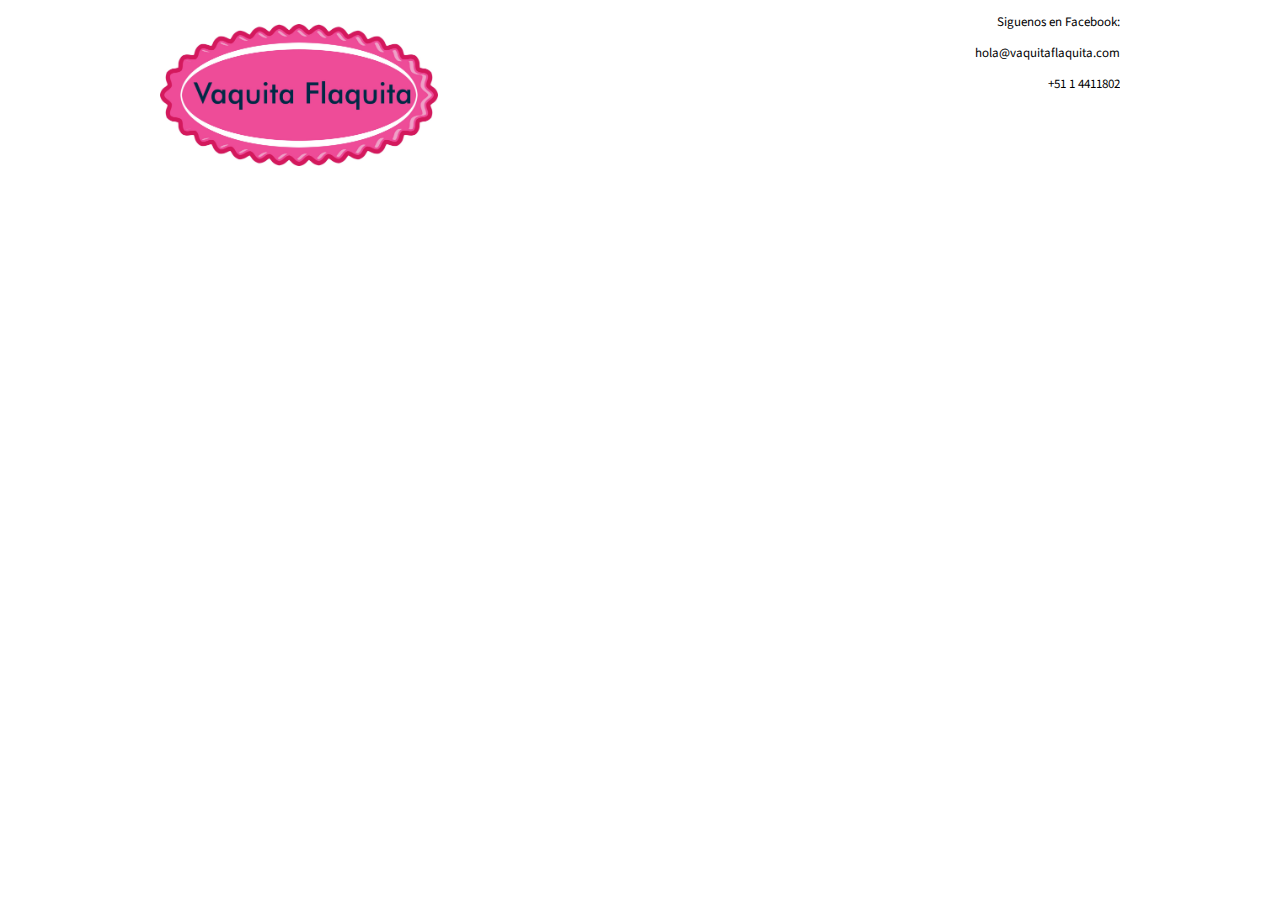
==== index.html @ 06bb9155 "header" ====
<!DOCTYPE html>
<html>
  <head>
    <meta charset="utf-8">
    <title>Vaquita Flaquita</title>
    <link rel="shortcut icon" href="img/icon/favicon.ico">
    <link rel="stylesheet" href="css/style.min.css">
  </head>
  <body>
    <header class="menu-header">
      <div class="container">
        <div class="row">
          <div class="col-md-6">
            <img src="img/empaques/400dpiLogo.jpg" alt="logo">
          </div>
          <div class="col-md-6">
            <div>
              <p>Siguenos en Facebook:</p>
              <p>hola@vaquitaflaquita.com</p>
              <p>+51 1 4411802</p>
            </div>
          </div>
        </div>
      </div>
    </header>
  </body>
</html>
---- css/style.min.css ----
@import url("https://fonts.googleapis.com/css?family=Source+Sans+Pro:300,400,600,700,900");.container{position:relative;margin-left:auto;margin-right:auto;padding-right:15px;padding-left:15px}@media screen and (max-width: 1200px){.container{width:1140px;max-width:100%}}@media screen and (min-width: 992px){.container{width:960px;max-width:100%}}@media screen and (min-width: 1200px){.container{padding-right:15px;padding-left:15px}}@media screen and (min-width: 992px){.container{padding-right:15px;padding-left:15px}}[class*="col-"]{float:left;padding:0 0}@media (min-width: 0){.col-xs-1{width:8.3333333333%}.col-xs-2{width:16.6666666667%}.col-xs-3{width:25%}.col-xs-4{width:33.3333333333%}.col-xs-5{width:41.6666666667%}.col-xs-6{width:50%}.col-xs-7{width:58.3333333333%}.col-xs-8{width:66.6666666667%}.col-xs-9{width:75%}.col-xs-10{width:83.3333333333%}.col-xs-11{width:91.6666666667%}.col-xs-12{width:100%}}@media (min-width: 768px){.col-sm-1{width:8.3333333333%}.col-sm-2{width:16.6666666667%}.col-sm-3{width:25%}.col-sm-4{width:33.3333333333%}.col-sm-5{width:41.6666666667%}.col-sm-6{width:50%}.col-sm-7{width:58.3333333333%}.col-sm-8{width:66.6666666667%}.col-sm-9{width:75%}.col-sm-10{width:83.3333333333%}.col-sm-11{width:91.6666666667%}.col-sm-12{width:100%}}@media (min-width: 992px){.col-md-1{width:8.3333333333%}.col-md-2{width:16.6666666667%}.col-md-3{width:25%}.col-md-4{width:33.3333333333%}.col-md-5{width:41.6666666667%}.col-md-6{width:50%}.col-md-7{width:58.3333333333%}.col-md-8{width:66.6666666667%}.col-md-9{width:75%}.col-md-10{width:83.3333333333%}.col-md-11{width:91.6666666667%}.col-md-12{width:100%}}@media (min-width: 1200px){.col-lg-1{width:8.3333333333%}.col-lg-2{width:16.6666666667%}.col-lg-3{width:25%}.col-lg-4{width:33.3333333333%}.col-lg-5{width:41.6666666667%}.col-lg-6{width:50%}.col-lg-7{width:58.3333333333%}.col-lg-8{width:66.6666666667%}.col-lg-9{width:75%}.col-lg-10{width:83.3333333333%}.col-lg-11{width:91.6666666667%}.col-lg-12{width:100%}}.row{margin:0 auto}.row::before{content:'';clear:both;display:table}.img-responsive{width:100%}.bg-gray-light{background-color:#f7f7f7}html,body{border:0;margin:0;padding:0}html{min-height:100%}body{min-height:100%}h1,h2,h3,h4,h5,h6,p,span,input,a,label,.text-profile,th,td,placeholder{font-family:'Source Sans Pro', sans-serif}header.menu-header .container .row .col-md-6 img{padding-top:5%;padding-bottom:0;width:58%}header.menu-header .container .row .col-md-6 p:first{padding-top:15%;padding-bottom:0}header.menu-header .container .row .col-md-6 p{font-size:13px;text-align:right}
/*# sourceMappingURL=style.min.css.map */
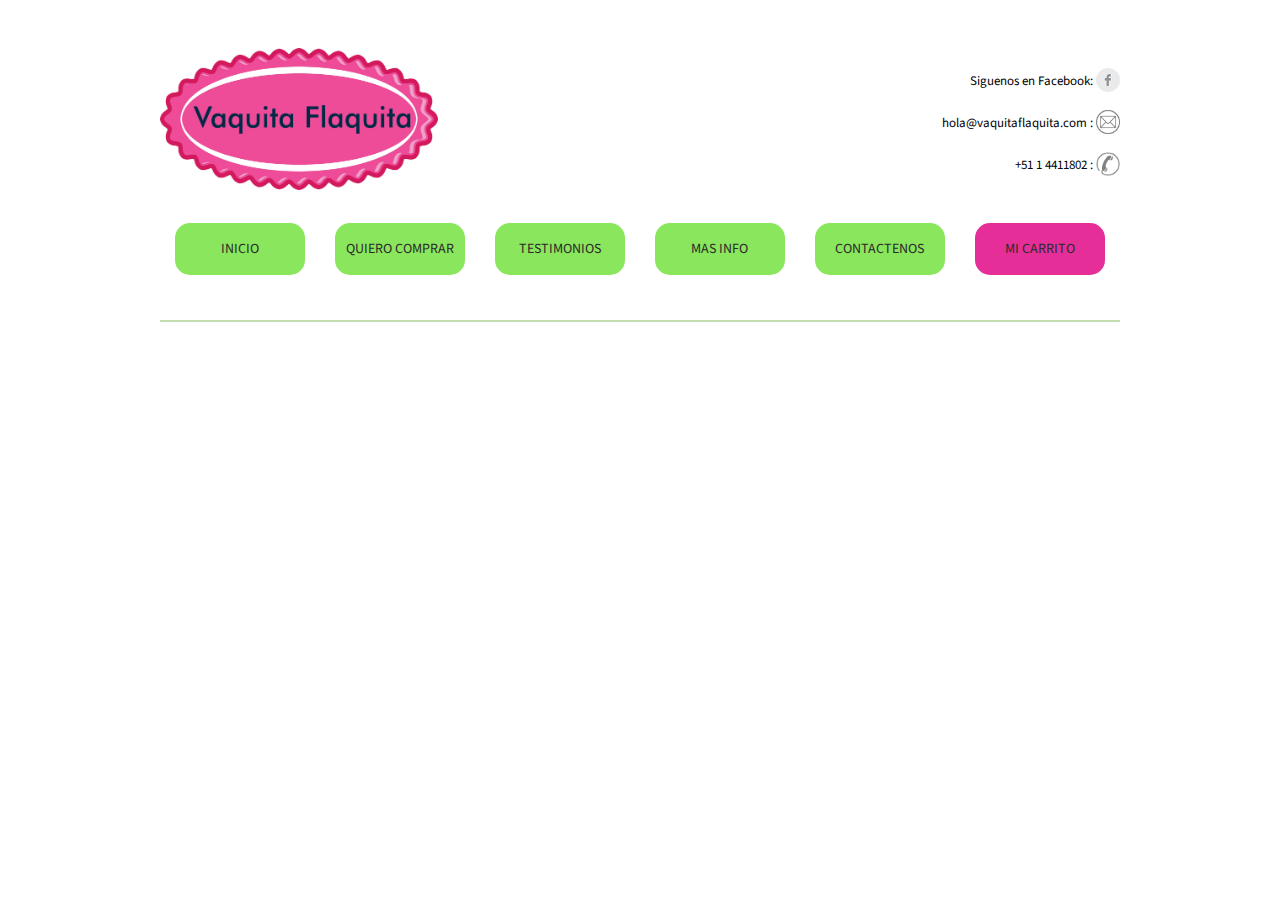
==== commit 48a6e76c: "avance first section" ====
--- a/index.html
+++ b/index.html
@@ -15,13 +15,55 @@
           </div>
           <div class="col-md-6">
             <div>
-              <p>Siguenos en Facebook:</p>
-              <p>hola@vaquitaflaquita.com</p>
-              <p>+51 1 4411802</p>
+              <p>Siguenos en Facebook: <a href="#"><img src="img/icon/facbook.png" alt="facebook"></a></p>
+              <p>hola@vaquitaflaquita.com : <a href="#"><img src="img/icon/stacks_image_7742.png" alt="message"></a></p>
+              <p>+51 1 4411802 : <a href="#"><img src="img/icon/phone.png" alt=""></a></p>
+            </div>
+          </div>
+        </div>
+        <div class="row">
+          <div class="col-md-2">
+            <div>
+              <a href="#">Inicio</a>
+            </div>
+          </div>
+          <div class="col-md-2">
+            <div>
+              <a href="#">Quiero comprar</a>
+            </div>
+          </div>
+          <div class="col-md-2">
+            <div>
+              <a href="#">Testimonios</a>
+            </div>
+          </div>
+          <div class="col-md-2">
+            <div>
+              <a href="#">mas info</a>
+            </div>
+          </div>
+          <div class="col-md-2">
+            <div>
+              <a href="#">contactenos</a>
+            </div>
+          </div>
+          <div class="col-md-2">
+            <div>
+              <a href="#">mi carrito</a>
             </div>
           </div>
         </div>
       </div>
     </header>
+    <section class="first-section">
+      <div class="container">
+        <div class="row">
+            <div class="line col-md-12"></div>
+        </div>
+        <div class="row">
+          
+        </div>
+      </div>
+    </section>
   </body>
 </html>
--- a/css/style.min.css
+++ b/css/style.min.css
@@ -1,2 +1,2 @@
-@import url("https://fonts.googleapis.com/css?family=Source+Sans+Pro:300,400,600,700,900");.container{position:relative;margin-left:auto;margin-right:auto;padding-right:15px;padding-left:15px}@media screen and (max-width: 1200px){.container{width:1140px;max-width:100%}}@media screen and (min-width: 992px){.container{width:960px;max-width:100%}}@media screen and (min-width: 1200px){.container{padding-right:15px;padding-left:15px}}@media screen and (min-width: 992px){.container{padding-right:15px;padding-left:15px}}[class*="col-"]{float:left;padding:0 0}@media (min-width: 0){.col-xs-1{width:8.3333333333%}.col-xs-2{width:16.6666666667%}.col-xs-3{width:25%}.col-xs-4{width:33.3333333333%}.col-xs-5{width:41.6666666667%}.col-xs-6{width:50%}.col-xs-7{width:58.3333333333%}.col-xs-8{width:66.6666666667%}.col-xs-9{width:75%}.col-xs-10{width:83.3333333333%}.col-xs-11{width:91.6666666667%}.col-xs-12{width:100%}}@media (min-width: 768px){.col-sm-1{width:8.3333333333%}.col-sm-2{width:16.6666666667%}.col-sm-3{width:25%}.col-sm-4{width:33.3333333333%}.col-sm-5{width:41.6666666667%}.col-sm-6{width:50%}.col-sm-7{width:58.3333333333%}.col-sm-8{width:66.6666666667%}.col-sm-9{width:75%}.col-sm-10{width:83.3333333333%}.col-sm-11{width:91.6666666667%}.col-sm-12{width:100%}}@media (min-width: 992px){.col-md-1{width:8.3333333333%}.col-md-2{width:16.6666666667%}.col-md-3{width:25%}.col-md-4{width:33.3333333333%}.col-md-5{width:41.6666666667%}.col-md-6{width:50%}.col-md-7{width:58.3333333333%}.col-md-8{width:66.6666666667%}.col-md-9{width:75%}.col-md-10{width:83.3333333333%}.col-md-11{width:91.6666666667%}.col-md-12{width:100%}}@media (min-width: 1200px){.col-lg-1{width:8.3333333333%}.col-lg-2{width:16.6666666667%}.col-lg-3{width:25%}.col-lg-4{width:33.3333333333%}.col-lg-5{width:41.6666666667%}.col-lg-6{width:50%}.col-lg-7{width:58.3333333333%}.col-lg-8{width:66.6666666667%}.col-lg-9{width:75%}.col-lg-10{width:83.3333333333%}.col-lg-11{width:91.6666666667%}.col-lg-12{width:100%}}.row{margin:0 auto}.row::before{content:'';clear:both;display:table}.img-responsive{width:100%}.bg-gray-light{background-color:#f7f7f7}html,body{border:0;margin:0;padding:0}html{min-height:100%}body{min-height:100%}h1,h2,h3,h4,h5,h6,p,span,input,a,label,.text-profile,th,td,placeholder{font-family:'Source Sans Pro', sans-serif}header.menu-header .container .row .col-md-6 img{padding-top:5%;padding-bottom:0;width:58%}header.menu-header .container .row .col-md-6 p:first{padding-top:15%;padding-bottom:0}header.menu-header .container .row .col-md-6 p{font-size:13px;text-align:right}
+@import url("https://fonts.googleapis.com/css?family=Source+Sans+Pro:300,400,600,700,900");.container{position:relative;margin-left:auto;margin-right:auto;padding-right:15px;padding-left:15px}@media screen and (max-width: 1200px){.container{width:1140px;max-width:100%}}@media screen and (min-width: 992px){.container{width:960px;max-width:100%}}@media screen and (min-width: 1200px){.container{padding-right:15px;padding-left:15px}}@media screen and (min-width: 992px){.container{padding-right:15px;padding-left:15px}}[class*="col-"]{float:left;padding:0 0}@media (min-width: 0){.col-xs-1{width:8.3333333333%}.col-xs-2{width:16.6666666667%}.col-xs-3{width:25%}.col-xs-4{width:33.3333333333%}.col-xs-5{width:41.6666666667%}.col-xs-6{width:50%}.col-xs-7{width:58.3333333333%}.col-xs-8{width:66.6666666667%}.col-xs-9{width:75%}.col-xs-10{width:83.3333333333%}.col-xs-11{width:91.6666666667%}.col-xs-12{width:100%}}@media (min-width: 768px){.col-sm-1{width:8.3333333333%}.col-sm-2{width:16.6666666667%}.col-sm-3{width:25%}.col-sm-4{width:33.3333333333%}.col-sm-5{width:41.6666666667%}.col-sm-6{width:50%}.col-sm-7{width:58.3333333333%}.col-sm-8{width:66.6666666667%}.col-sm-9{width:75%}.col-sm-10{width:83.3333333333%}.col-sm-11{width:91.6666666667%}.col-sm-12{width:100%}}@media (min-width: 992px){.col-md-1{width:8.3333333333%}.col-md-2{width:16.6666666667%}.col-md-3{width:25%}.col-md-4{width:33.3333333333%}.col-md-5{width:41.6666666667%}.col-md-6{width:50%}.col-md-7{width:58.3333333333%}.col-md-8{width:66.6666666667%}.col-md-9{width:75%}.col-md-10{width:83.3333333333%}.col-md-11{width:91.6666666667%}.col-md-12{width:100%}}@media (min-width: 1200px){.col-lg-1{width:8.3333333333%}.col-lg-2{width:16.6666666667%}.col-lg-3{width:25%}.col-lg-4{width:33.3333333333%}.col-lg-5{width:41.6666666667%}.col-lg-6{width:50%}.col-lg-7{width:58.3333333333%}.col-lg-8{width:66.6666666667%}.col-lg-9{width:75%}.col-lg-10{width:83.3333333333%}.col-lg-11{width:91.6666666667%}.col-lg-12{width:100%}}.row{margin:0 auto}.row::before{content:'';clear:both;display:table}.img-responsive{width:100%}.bg-gray-light{background-color:#f7f7f7}html,body{border:0;margin:0;padding:0}html{min-height:100%}body{min-height:100%}h1,h2,h3,h4,h5,h6,p,span,input,a,label,.text-profile,th,td,placeholder{font-family:'Source Sans Pro', sans-serif}header.menu-header .container .row::after{display:block;content:"";clear:both}header.menu-header .container .row .col-md-6:first-child img{padding-top:10%;padding-bottom:0;width:58%}header.menu-header .container .row .col-md-6:nth-child(2) p:first-child{padding-top:10%;padding-bottom:0}header.menu-header .container .row .col-md-6:nth-child(2) p{font-size:13px;text-align:right}header.menu-header .container .row .col-md-6:nth-child(2) p a img{width:5%;top:7px;position:relative}header.menu-header .container .row .col-md-2{text-align:center;text-transform:uppercase;margin-top:3%;margin-bottom:0}header.menu-header .container .row .col-md-2 div{margin-left:15px;margin-right:15px;background-color:#8ae65c;padding-top:10%;padding-bottom:10%;border-radius:15px;font-size:14px}header.menu-header .container .row .col-md-2 div a{color:#2b2b2b;text-decoration:none}header.menu-header .container .row .col-md-2:last-child div{background-color:#e62e99}section.first-section .container .row div.line{border-bottom:2px solid #c3ddb1;margin-top:45px;margin-bottom:0}
 /*# sourceMappingURL=style.min.css.map */
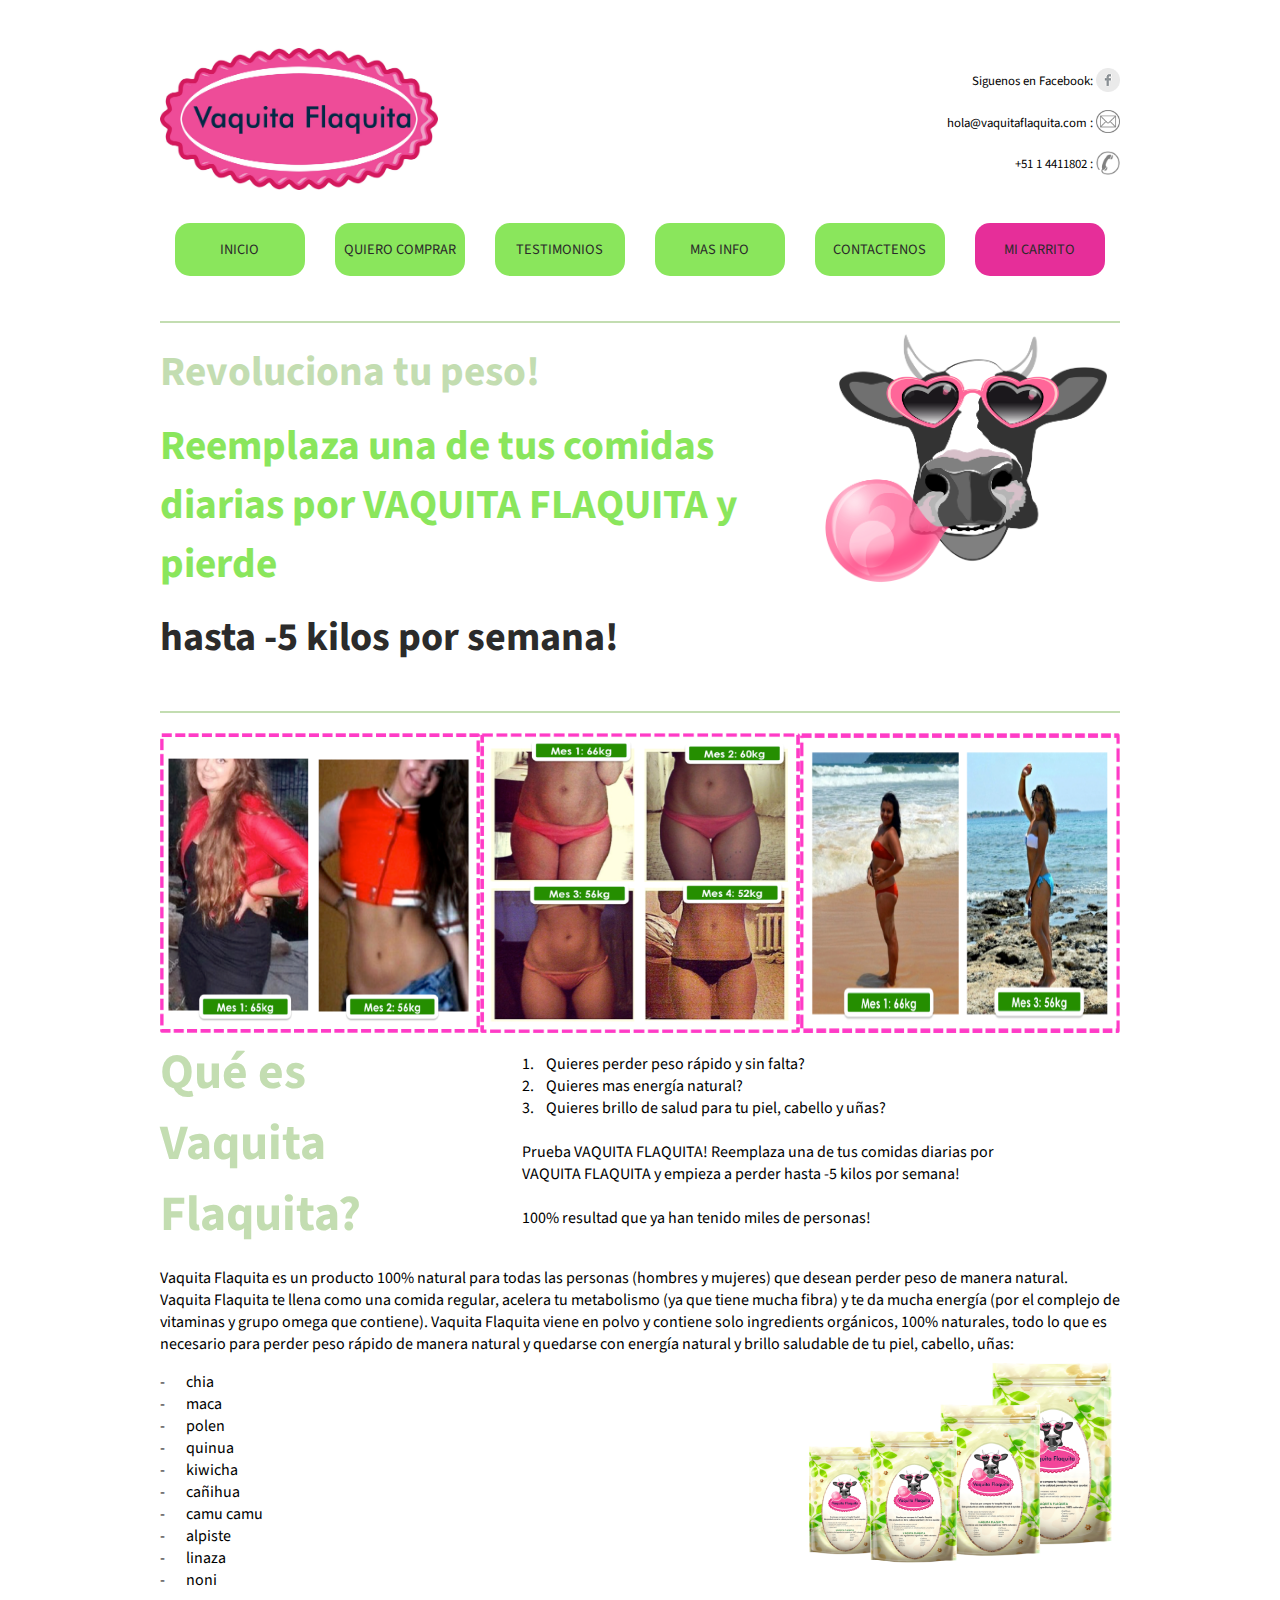
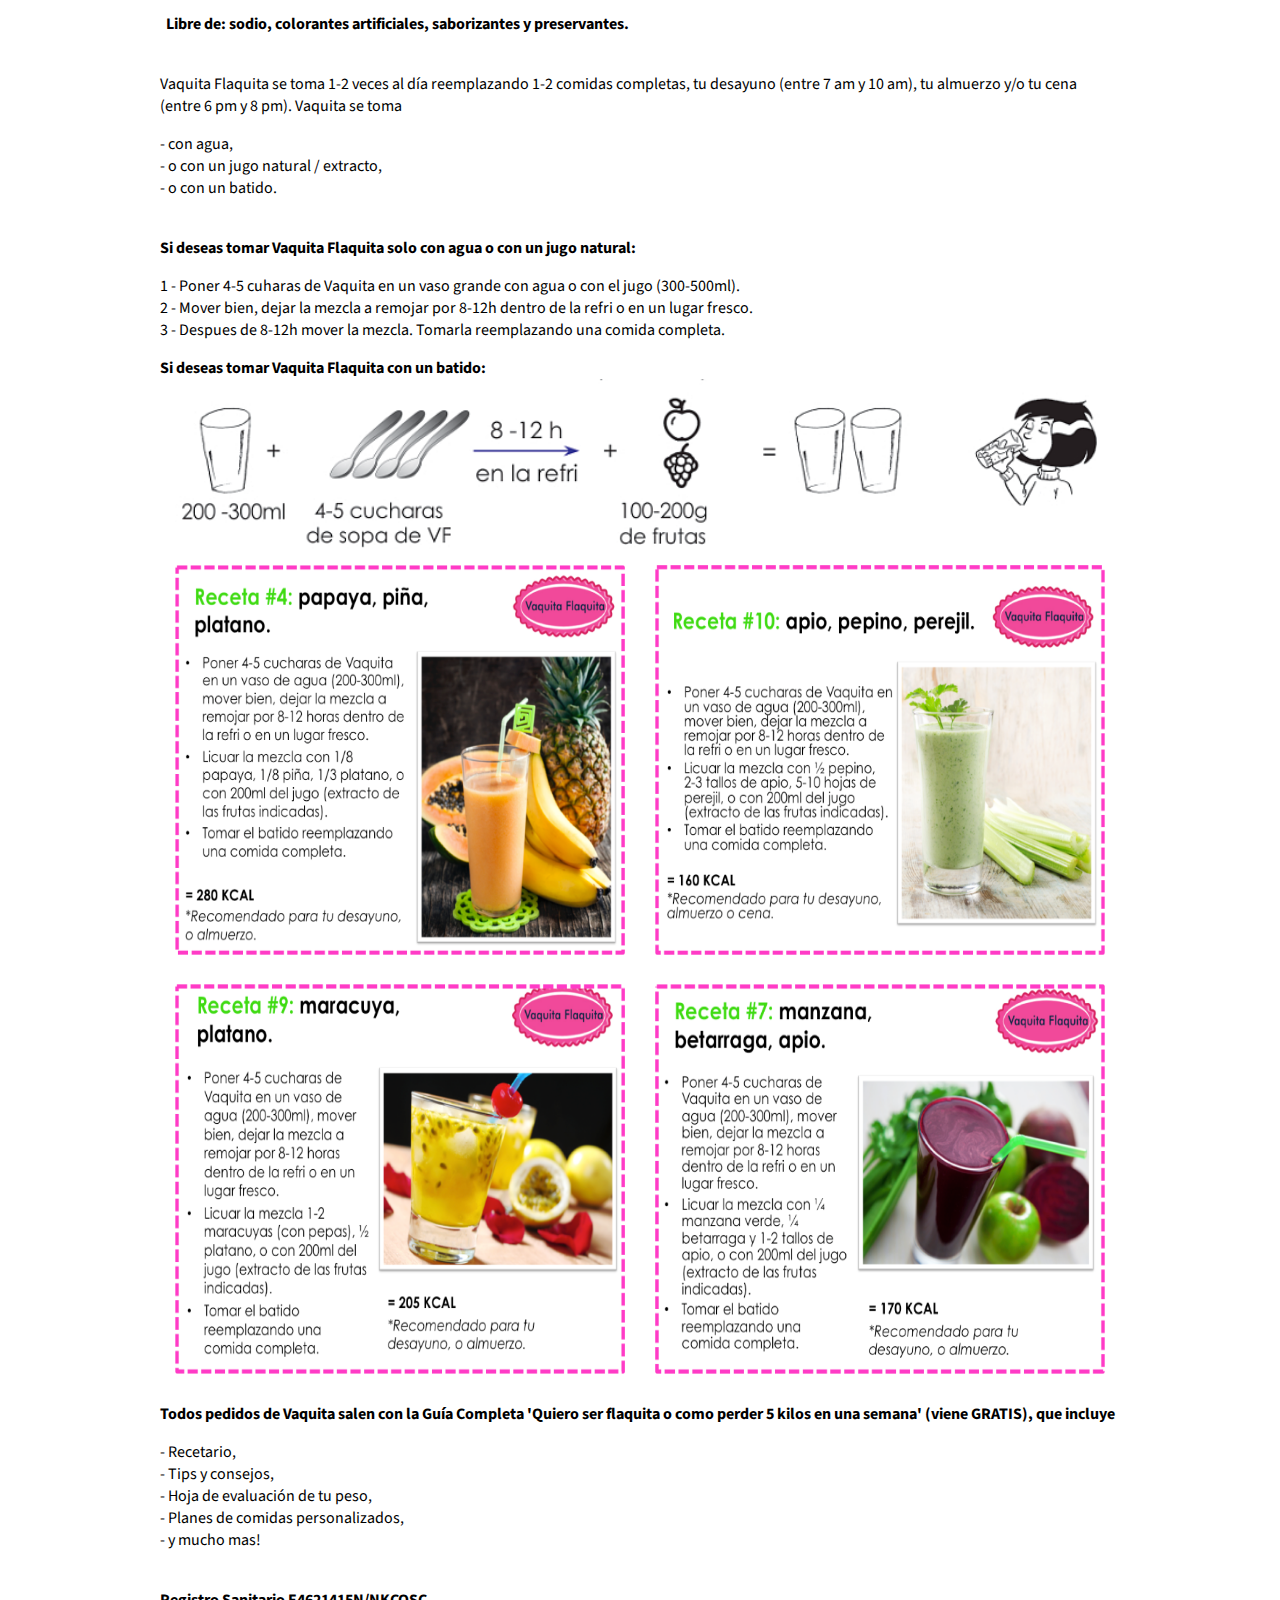
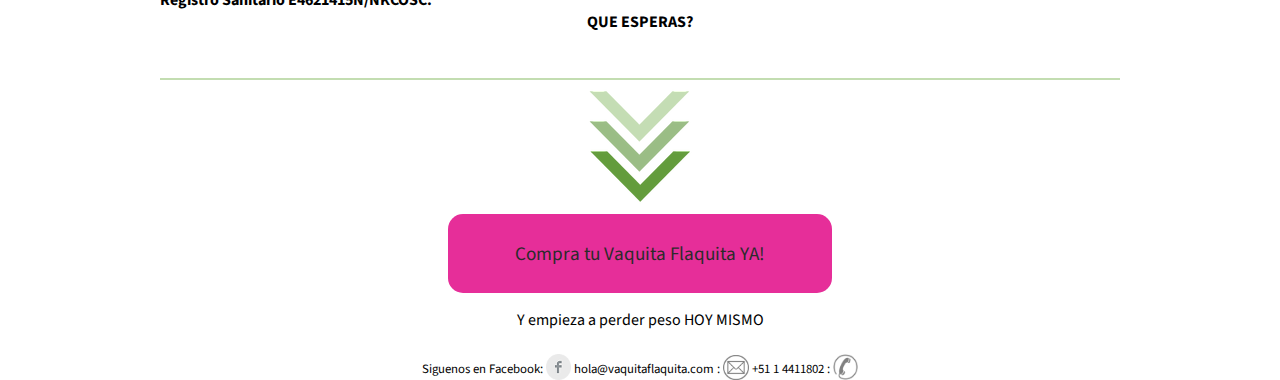
==== commit 2edd276f: "testimonio site" ====
--- a/index.html
+++ b/index.html
@@ -5,15 +5,16 @@
     <title>Vaquita Flaquita</title>
     <link rel="shortcut icon" href="img/icon/favicon.ico">
     <link rel="stylesheet" href="css/style.min.css">
+    <link rel="stylesheet" href="https://fonts.googleapis.com/css?family=Source+Sans+Pro:300,400,600,700,900">
   </head>
   <body>
     <header class="menu-header">
       <div class="container">
         <div class="row">
-          <div class="col-md-6">
+          <div class="col-md-6 col-xs-6">
             <img src="img/empaques/400dpiLogo.jpg" alt="logo">
           </div>
-          <div class="col-md-6">
+          <div class="col-md-6 col-xs-6">
             <div>
               <p>Siguenos en Facebook: <a href="#"><img src="img/icon/facbook.png" alt="facebook"></a></p>
               <p>hola@vaquitaflaquita.com : <a href="#"><img src="img/icon/stacks_image_7742.png" alt="message"></a></p>
@@ -22,32 +23,32 @@
           </div>
         </div>
         <div class="row">
-          <div class="col-md-2">
+          <div class="col-md-2 col-xs-6">
             <div>
               <a href="#">Inicio</a>
             </div>
           </div>
-          <div class="col-md-2">
+          <div class="col-md-2 col-xs-6">
             <div>
               <a href="#">Quiero comprar</a>
             </div>
           </div>
-          <div class="col-md-2">
+          <div class="col-md-2 col-xs-6">
             <div>
               <a href="#">Testimonios</a>
             </div>
           </div>
-          <div class="col-md-2">
+          <div class="col-md-2 col-xs-6">
             <div>
               <a href="#">mas info</a>
             </div>
           </div>
-          <div class="col-md-2">
+          <div class="col-md-2 col-xs-6">
             <div>
               <a href="#">contactenos</a>
             </div>
           </div>
-          <div class="col-md-2">
+          <div class="col-md-2 col-xs-6">
             <div>
               <a href="#">mi carrito</a>
             </div>
@@ -58,12 +59,167 @@
     <section class="first-section">
       <div class="container">
         <div class="row">
-            <div class="line col-md-12"></div>
-        </div>
-        <div class="row">
-          
+            <div class="line col-md-12 col-xs-12"></div>
+        </div>
+        <div class="row">
+          <div class="col-md-8">
+            <h3>Revoluciona tu peso!</h3>
+            <h4>Reemplaza una de tus comidas diarias
+por VAQUITA FLAQUITA y pierde</h4>
+            <h5>
+hasta -5 kilos por semana! </h5>
+          </div>
+          <div class="col-md-4">
+            <img src="img/empaques/rostro FINAL ALTA.png" alt="vaquita imagen" class="img-responsive">
+          </div>
+        </div>
+        <div class="row">
+            <div class="line col-md-12 col-xs-12"></div>
+        </div>
+        <div class="row">
+          <div class="col-md-4 col-xs-12 col-xs-12">
+            <img src="img/testimonios/pagina 3.png" alt="" class="img-responsive testimonial">
+          </div>
+          <div class="col-md-4 col-xs-12 col-xs-12">
+            <img src="img/testimonios/pagina 1.png" alt="" class="img-responsive testimonial">
+          </div>
+          <div class="col-md-4 col-xs-12 col-xs-12">
+            <img src="img/testimonios/pagina 5.png" alt="" class="img-responsive testimonial">
+          </div>
+          <br>
+          <div class="col-md-4">
+            <h4>Qué es
+Vaquita Flaquita?</h4>
+          </div>
+          <div class="col-md-8">
+            <pre>
+              1.    Quieres perder peso rápido y sin falta?
+              2.    Quieres mas energía natural?
+              3.    Quieres brillo de salud para tu piel, cabello y uñas?
+
+              Prueba VAQUITA FLAQUITA! Reemplaza una de tus comidas diarias por
+              VAQUITA FLAQUITA y empieza a perder hasta -5 kilos por semana!
+
+              100% resultad que ya han tenido miles de personas!
+            </pre>
+          </div>
+          <div class="col-md-12 col-xs-12">
+            <span>
+              Vaquita Flaquita es un producto 100% natural para todas las personas (hombres y mujeres) que desean perder peso de manera natural. Vaquita Flaquita te llena como una comida regular, acelera tu metabolismo (ya que tiene mucha fibra) y te da mucha energía (por el complejo de vitaminas y grupo omega que contiene).
+
+              Vaquita Flaquita viene en polvo y contiene solo ingredients orgánicos, 100% naturales, todo lo que es necesario para perder peso rápido de manera natural y quedarse con energía natural y brillo saludable de tu piel, cabello, uñas:
+            </span>
+          </div>
+          <div class="col-md-8">
+            <pre>
+-       chia
+-       maca
+-       polen
+-       quinua
+-       kiwicha
+-       cañihua
+-       camu camu
+-       alpiste
+-       linaza
+-       noni
+
+<strong>  Libre de: sodio, colorantes artificiales, saborizantes y preservantes.</strong>
+            </pre>
+          </div>
+          <div class="col-md-4">
+            <img src="img/empaques/packs Vaquita dic 2015.png" alt="empaques vaquita" class="img-responsive">
+          </div>
+          <div class="col-md-12 col-xs-12">
+            <span>
+              Vaquita Flaquita se toma 1-2 veces al día reemplazando 1-2 comidas completas, tu desayuno (entre 7 am y 10 am), tu almuerzo y/o tu cena (entre 6 pm y 8 pm). Vaquita se toma
+<pre>
+- con agua,
+- o con un jugo natural / extracto,
+- o con un batido.
+</pre>
+
+<br>
+
+<strong>Si deseas tomar Vaquita Flaquita solo con agua o con un jugo natural:</strong>
+
+<pre>
+1 - Poner 4-5 cuharas de Vaquita en un vaso grande con agua o con el jugo (300-500ml).
+2 - Mover bien, dejar la mezcla a remojar por 8-12h dentro de la refri o en un lugar fresco.
+3 - Despues de 8-12h mover la mezcla. Tomarla reemplazando una comida completa.
+</pre>
+
+<strong>Si deseas tomar Vaquita Flaquita con un batido:</strong>
+            </span>
+          </div>
+          <div class="col-md-12 col-xs-12">
+            <img src="img/empaques/como se toma VF con batido.png" alt="proceso" class="img-responsive">
+          </div>
+          <br><br><br><br><br>
+          <div class="col-md-6 col-xs-12 up">
+            <div>
+              <img src="img/empaques/receta 4 VF.png" alt="receipt" class="img-responsive">
+            </div>
+          </div>
+          <div class="col-md-6 col-xs-12 up">
+            <div>
+              <img src="img/empaques/receta 10 VF.png" alt="receipt" class="img-responsive">
+            </div>
+          </div>
+          <div class="col-md-6 col-xs-12 down">
+            <div>
+              <img src="img/empaques/receta 9 VF.png" alt="receipt" class="img-responsive">
+            </div>
+          </div>
+          <div class="col-md-6 col-xs-12 down">
+            <div>
+              <img src="img/empaques/receta 7 VF.png" alt="receipt" class="img-responsive">
+            </div>
+          </div>
+          <div class="col-md-12 col-xs-12">
+            <strong>Todos pedidos de Vaquita salen con la Guía Completa 'Quiero ser flaquita o como perder 5 kilos en una semana' (viene GRATIS), que incluye</strong>
+            <pre>
+- Recetario,
+- Tips y consejos,
+- Hoja de evaluación de tu peso,
+- Planes de comidas personalizados,
+- y mucho mas!
+            </pre>
+            <strong>
+Registro Sanitario E4621415N/NKCOSC.</strong>
+          </div>
+          <div class="col-md-12 col-xs-12">
+            <center><strong>QUE ESPERAS?</strong></center>
+          </div>
+        </div>
+        <div class="row">
+          <div class="line col-md-12 col-xs-12"></div>
         </div>
       </div>
     </section>
+    <footer>
+      <div class="row">
+        <div class="col-md-12 col-xs-12">
+          <center>
+            <img src="img/icon/arrow_down.png" alt="arrow down">
+            <div class="button-buy">
+              <a href="#">Compra tu Vaquita Flaquita YA!</a><br>
+            </div>
+            <p>Y empieza a perder peso HOY MISMO</p>
+          </center>
+        </div>
+      </div>
+      <div class="row">
+        <div class="line col-md-12 col-xs-12"></div>
+        <div class="col-md-12 social-media">
+            <center>
+              <span>Siguenos en Facebook: <a href="#"><img src="img/icon/facbook.png" alt="facebook"></a></span>
+              <span>hola@vaquitaflaquita.com : <a href="#"><img src="img/icon/stacks_image_7742.png" alt="message"></a></span>
+              <span></span>
+              <span>+51 1 4411802 : <a href="#"><img src="img/icon/phone.png" alt=""></a></span>
+            </center>
+        </div>
+        <div class="line col-md-12 col-xs-12"></div>
+      </div>
+    </footer>
   </body>
 </html>
--- a/css/style.min.css
+++ b/css/style.min.css
@@ -1,2 +1,2 @@
-@import url("https://fonts.googleapis.com/css?family=Source+Sans+Pro:300,400,600,700,900");.container{position:relative;margin-left:auto;margin-right:auto;padding-right:15px;padding-left:15px}@media screen and (max-width: 1200px){.container{width:1140px;max-width:100%}}@media screen and (min-width: 992px){.container{width:960px;max-width:100%}}@media screen and (min-width: 1200px){.container{padding-right:15px;padding-left:15px}}@media screen and (min-width: 992px){.container{padding-right:15px;padding-left:15px}}[class*="col-"]{float:left;padding:0 0}@media (min-width: 0){.col-xs-1{width:8.3333333333%}.col-xs-2{width:16.6666666667%}.col-xs-3{width:25%}.col-xs-4{width:33.3333333333%}.col-xs-5{width:41.6666666667%}.col-xs-6{width:50%}.col-xs-7{width:58.3333333333%}.col-xs-8{width:66.6666666667%}.col-xs-9{width:75%}.col-xs-10{width:83.3333333333%}.col-xs-11{width:91.6666666667%}.col-xs-12{width:100%}}@media (min-width: 768px){.col-sm-1{width:8.3333333333%}.col-sm-2{width:16.6666666667%}.col-sm-3{width:25%}.col-sm-4{width:33.3333333333%}.col-sm-5{width:41.6666666667%}.col-sm-6{width:50%}.col-sm-7{width:58.3333333333%}.col-sm-8{width:66.6666666667%}.col-sm-9{width:75%}.col-sm-10{width:83.3333333333%}.col-sm-11{width:91.6666666667%}.col-sm-12{width:100%}}@media (min-width: 992px){.col-md-1{width:8.3333333333%}.col-md-2{width:16.6666666667%}.col-md-3{width:25%}.col-md-4{width:33.3333333333%}.col-md-5{width:41.6666666667%}.col-md-6{width:50%}.col-md-7{width:58.3333333333%}.col-md-8{width:66.6666666667%}.col-md-9{width:75%}.col-md-10{width:83.3333333333%}.col-md-11{width:91.6666666667%}.col-md-12{width:100%}}@media (min-width: 1200px){.col-lg-1{width:8.3333333333%}.col-lg-2{width:16.6666666667%}.col-lg-3{width:25%}.col-lg-4{width:33.3333333333%}.col-lg-5{width:41.6666666667%}.col-lg-6{width:50%}.col-lg-7{width:58.3333333333%}.col-lg-8{width:66.6666666667%}.col-lg-9{width:75%}.col-lg-10{width:83.3333333333%}.col-lg-11{width:91.6666666667%}.col-lg-12{width:100%}}.row{margin:0 auto}.row::before{content:'';clear:both;display:table}.img-responsive{width:100%}.bg-gray-light{background-color:#f7f7f7}html,body{border:0;margin:0;padding:0}html{min-height:100%}body{min-height:100%}h1,h2,h3,h4,h5,h6,p,span,input,a,label,.text-profile,th,td,placeholder{font-family:'Source Sans Pro', sans-serif}header.menu-header .container .row::after{display:block;content:"";clear:both}header.menu-header .container .row .col-md-6:first-child img{padding-top:10%;padding-bottom:0;width:58%}header.menu-header .container .row .col-md-6:nth-child(2) p:first-child{padding-top:10%;padding-bottom:0}header.menu-header .container .row .col-md-6:nth-child(2) p{font-size:13px;text-align:right}header.menu-header .container .row .col-md-6:nth-child(2) p a img{width:5%;top:7px;position:relative}header.menu-header .container .row .col-md-2{text-align:center;text-transform:uppercase;margin-top:3%;margin-bottom:0}header.menu-header .container .row .col-md-2 div{margin-left:15px;margin-right:15px;background-color:#8ae65c;padding-top:10%;padding-bottom:10%;border-radius:15px;font-size:14px}header.menu-header .container .row .col-md-2 div a{color:#2b2b2b;text-decoration:none}header.menu-header .container .row .col-md-2:last-child div{background-color:#e62e99}section.first-section .container .row div.line{border-bottom:2px solid #c3ddb1;margin-top:45px;margin-bottom:0}
+@import url("https://fonts.googleapis.com/css?family=Source+Sans+Pro:300,400,600,700,900");.container{position:relative;margin-left:auto;margin-right:auto;padding-right:15px;padding-left:15px}@media screen and (max-width: 1200px){.container{width:1140px;max-width:100%}}@media screen and (min-width: 992px){.container{width:960px;max-width:100%}}@media screen and (min-width: 1200px){.container{padding-right:15px;padding-left:15px}}@media screen and (min-width: 992px){.container{padding-right:15px;padding-left:15px}}[class*="col-"]{float:left;padding:0 0}@media (min-width: 0){.col-xs-1{width:8.3333333333%}.col-xs-2{width:16.6666666667%}.col-xs-3{width:25%}.col-xs-4{width:33.3333333333%}.col-xs-5{width:41.6666666667%}.col-xs-6{width:50%}.col-xs-7{width:58.3333333333%}.col-xs-8{width:66.6666666667%}.col-xs-9{width:75%}.col-xs-10{width:83.3333333333%}.col-xs-11{width:91.6666666667%}.col-xs-12{width:100%}}@media (min-width: 768px){.col-sm-1{width:8.3333333333%}.col-sm-2{width:16.6666666667%}.col-sm-3{width:25%}.col-sm-4{width:33.3333333333%}.col-sm-5{width:41.6666666667%}.col-sm-6{width:50%}.col-sm-7{width:58.3333333333%}.col-sm-8{width:66.6666666667%}.col-sm-9{width:75%}.col-sm-10{width:83.3333333333%}.col-sm-11{width:91.6666666667%}.col-sm-12{width:100%}}@media (min-width: 992px){.col-md-1{width:8.3333333333%}.col-md-2{width:16.6666666667%}.col-md-3{width:25%}.col-md-4{width:33.3333333333%}.col-md-5{width:41.6666666667%}.col-md-6{width:50%}.col-md-7{width:58.3333333333%}.col-md-8{width:66.6666666667%}.col-md-9{width:75%}.col-md-10{width:83.3333333333%}.col-md-11{width:91.6666666667%}.col-md-12{width:100%}}@media (min-width: 1200px){.col-lg-1{width:8.3333333333%}.col-lg-2{width:16.6666666667%}.col-lg-3{width:25%}.col-lg-4{width:33.3333333333%}.col-lg-5{width:41.6666666667%}.col-lg-6{width:50%}.col-lg-7{width:58.3333333333%}.col-lg-8{width:66.6666666667%}.col-lg-9{width:75%}.col-lg-10{width:83.3333333333%}.col-lg-11{width:91.6666666667%}.col-lg-12{width:100%}}.row{margin:0 auto}.row::before{content:'';clear:both;display:table}.img-responsive{width:100%}.bg-gray-light{background-color:#f7f7f7}html,body{border:0;margin:0;padding:0}html{min-height:100%}body{min-height:100%}h1,h2,h3,h4,h5,h6,p,span,input,a,label,.text-profile,th,td,placeholder,pre,strong,center{font-family:'Source Sans Pro', sans-serif}header.menu-header .container .row::after{display:block;content:"";clear:both}header.menu-header .container .row .col-md-6:first-child img{padding-top:10%;padding-bottom:0;width:58%}header.menu-header .container .row .col-md-6:nth-child(2) p:first-child{padding-top:10%;padding-bottom:0}header.menu-header .container .row .col-md-6:nth-child(2) p{font-size:0.8rem;text-align:right}header.menu-header .container .row .col-md-6:nth-child(2) p a img{width:5%;top:7px;position:relative}header.menu-header .container .row .col-md-2{text-align:center;text-transform:uppercase;margin-top:3%;margin-bottom:0}header.menu-header .container .row .col-md-2 div{margin-left:15px;margin-right:15px;background-color:#8ae65c;padding-top:10%;padding-bottom:10%;border-radius:15px;font-size:0.9rem}header.menu-header .container .row .col-md-2 div a{color:#2b2b2b;text-decoration:none}header.menu-header .container .row .col-md-2:last-child div{background-color:#e62e99}section.first-section .container .row .col-md-8 h3{color:#c3ddb1;margin-top:15px;margin-bottom:0;font-size:2.58rem}section.first-section .container .row .col-md-8 h4{color:#8ae65c;margin-top:15px;margin-bottom:0;font-size:2.58rem}section.first-section .container .row .col-md-8 h5{color:#2b2b2b;font-size:2.5rem;margin-top:15px;margin-bottom:0}section.first-section .container .row div.line{border-bottom:2px solid #c3ddb1;margin-top:45px;margin-bottom:5px}section.first-section .container .row .col-md-4 img.testimonial{height:300px;margin-top:15px;margin-bottom:0}section.first-section .container .row .col-md-4 h4{font-size:3.1rem;margin-top:0;margin-bottom:0;color:#c3ddb1}section.first-section .container .row .col-md-4 pre{text-align:justify}section.first-section .container .row .col-md-6.up,section.first-section .container .row .col-md-6.down{margin-top:0;margin-bottom:25px}section.first-section .container .row .col-md-6 div{margin-left:15px;margin-right:15px}section.first-section .container .row .col-md-6 div img{height:390px !important}section.testimonial-section .container .row .col-md-8 h3,section.testimonial-section .container .row .col-md-4 h3{color:#c3ddb1;margin-top:15px;margin-bottom:0;font-size:2.58rem}section.testimonial-section .container .row .col-md-8 h5,section.testimonial-section .container .row .col-md-4 h5{color:#2b2b2b;font-size:2.5rem;margin-top:15px;margin-bottom:0}section.testimonial-section .container .row .col-md-6.up,section.testimonial-section .container .row .col-md-6.down{margin-top:0;margin-bottom:25px}section.testimonial-section .container .row .col-md-6 div{margin-left:15px;margin-right:15px}section.testimonial-section .container .row .col-md-6 div img{height:612px}section.testimonial-section .container .row .col-md-6 .col-md-12 img{height:150px}.testimonial--picture--small div img{height:150px !important}footer .row .button-buy{background-color:#e62e99;padding-top:2%;padding-bottom:2%;border-radius:15px;width:30%;font-size:1.2rem}footer .row .button-buy a{text-decoration:none;color:#2b2b2b}footer .row .social-media center span{margin-top:25px;margin-bottom:0;font-size:0.8rem;text-align:right}footer .row .social-media center span a img{width:2%;top:7px;position:relative}
 /*# sourceMappingURL=style.min.css.map */
